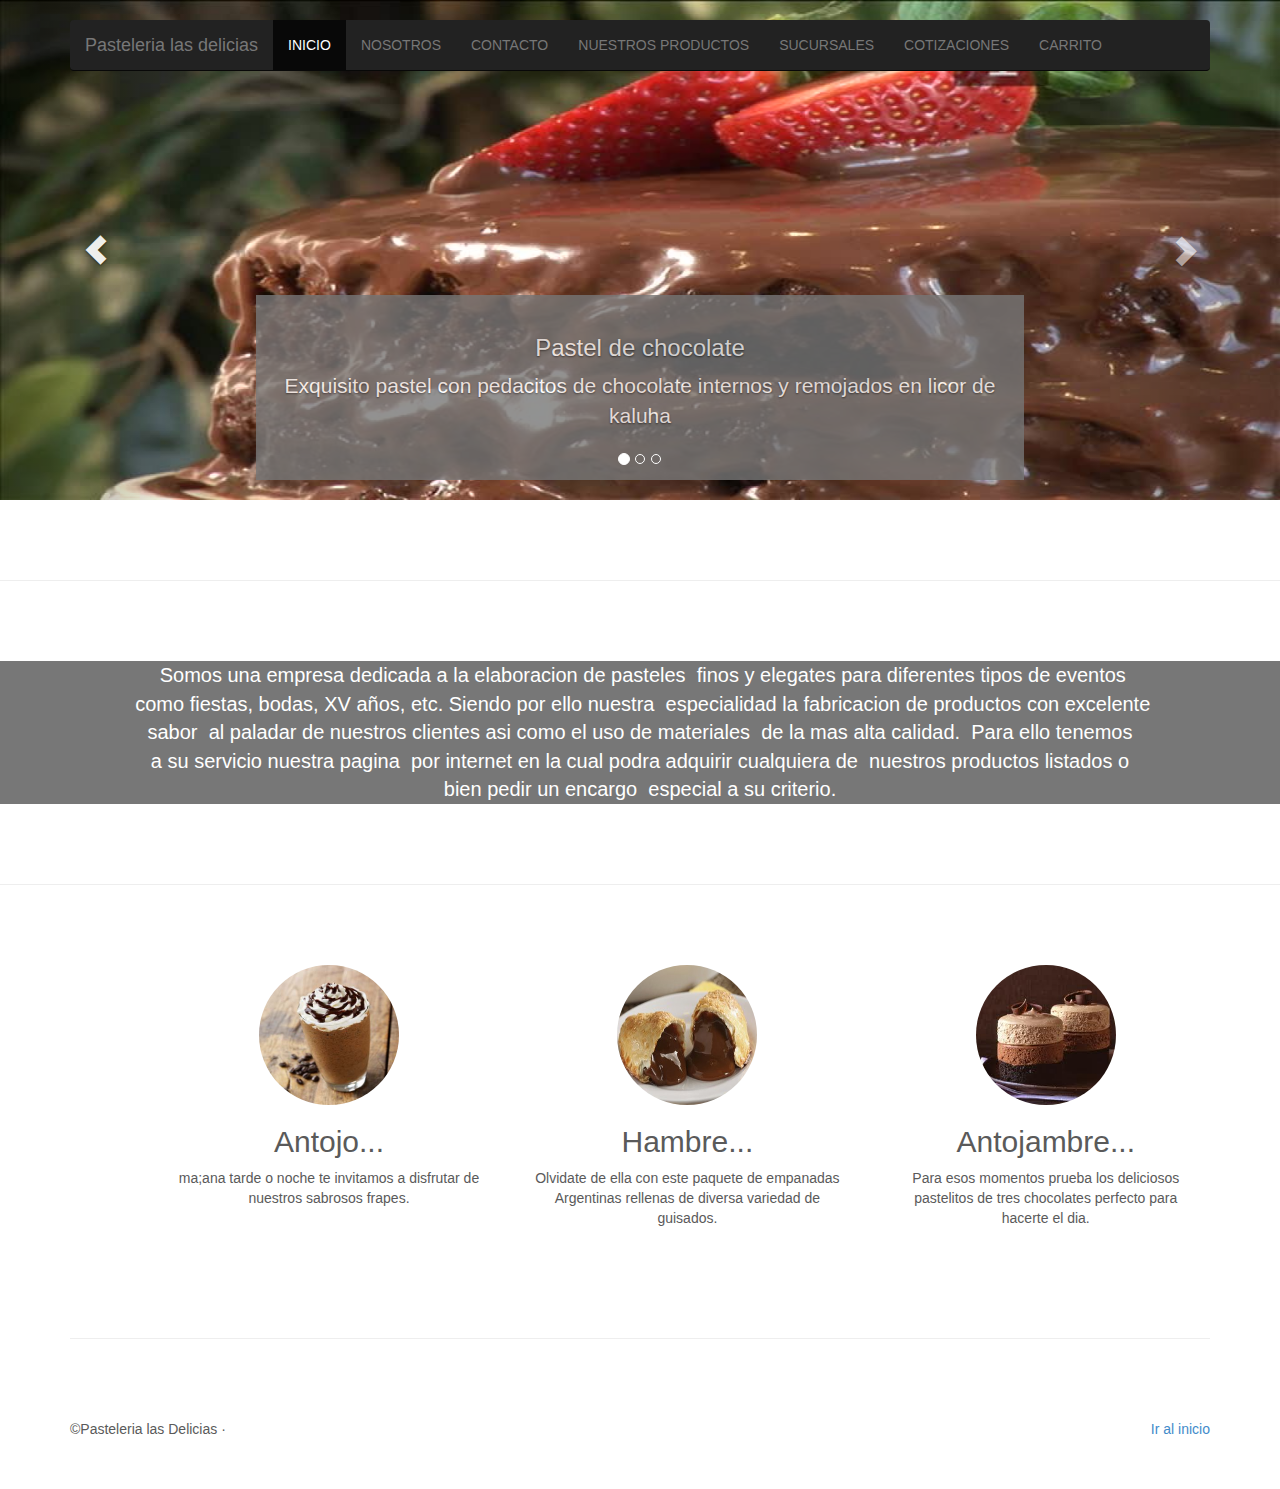
==== nosotros.html @ f268232c "creacion de proyecto" ====
<!DOCTYPE html>
<html lang="en">
  <head>
    <meta charset="utf-8">
    <meta http-equiv="X-UA-Compatible" content="IE=edge">
    <meta name="viewport" content="width=device-width, initial-scale=1">
    <meta name="description" content="">
    <meta name="author" content="">
    <link href="fonts/glyphicons-halflings-regular.woff" rel="wpff">
    <link href="fonts/glyphicons-halflings-regular.ttf" rel="ttf">
    <link rel="icon" href="imagenes/favicon.ico">

    <title>Pasteleria las delicias</title>
    <link href="css/bootstrap.min.css" rel="stylesheet">
    <link href="css/estilo.css" rel="stylesheet">
    <script src="js/ie-emulation-modes-warning.js"></script>
    <script src="js/ie10-viewport-bug-workaround.js"></script>
    <link href="css/carousel.css" rel="stylesheet">
  </head>
  <body>
    <div class="navbar-wrapper">
      <div class="container">
        <div class="navbar navbar-inverse navbar-static-top" role="navigation">
          <div class="container">
            <div class="navbar-header">
              <button type="button" class="navbar-toggle" data-toggle="collapse" data-target=".navbar-collapse">
                <span class="sr-only">Toggle navigation</span>
                <span class="icon-bar"></span>
                <span class="icon-bar"></span>
                <span class="icon-bar"></span>
              </button>
              <a class="navbar-brand" href="#">Pasteleria las delicias</a>
            </div>
            <div class="navbar-collapse collapse">
              <ul class="nav navbar-nav">
                <li class="active"><a href="index.html">INICIO</a></li>
                <li><a href="nosotros.html">NOSOTROS</a></li>
                <li><a href="contacto.html">CONTACTO</a></li>
                <li><a href="productos.php">NUESTROS PRODUCTOS</a></li>
                <li><a href="sucursales.html">SUCURSALES</a></li>
                <li><a href="cotizacion.php">COTIZACIONES</a></li>
                <li><a href="carrito.php">CARRITO</a></li>
              </ul>
            </div>
          </div>
        </div>
      </div>
    </div>

    <div id="myCarousel" class="carousel slide" data-ride="carousel">
      <ol class="carousel-indicators">
        <li data-target="#myCarousel" data-slide-to="0" class="active"></li>
        <li data-target="#myCarousel" data-slide-to="1"></li>
        <li data-target="#myCarousel" data-slide-to="2"></li>
      </ol>
      <div class="carousel-inner">
        <div class="item active">
          <img src="imagenes/choco.jpg" alt="First slide">
          <div class="container">
            <div class="carousel-caption">
              <h3>Pastel de chocolate</h3>
              <p>Exquisito pastel con pedacitos de chocolate internos y remojados en licor de kaluha</p>
            </div>
          </div>
        </div>
        <div class="item">
          <img src="imagenes/chip2.jpg" alt="Second slide">
          <div class="container">
            <div class="carousel-caption">
              <h3>Chupcake de la rosa</h3>
              <p>Dise;o elegante y combinacion perfecta de sabor para esa persona tan amada o especial en tu vida</p>
            </div>
          </div>
        </div>
        <div class="item">
          <img src="imagenes/variedad.jpg" alt="Third slide">
          <div class="container">
            <div class="carousel-caption">
              <h3>Curiosidades</h3>
              <p>Te invitamos a probar cada una de nuestras delicas las cuales te aseguramos dejaran con la boca abierta</p>
            </div>
          </div>
        </div>
      </div>
      <a class="left carousel-control" href="#myCarousel" role="button" data-slide="prev"><span class="glyphicon glyphicon-chevron-left"></span></a>
      <a class="right carousel-control" href="#myCarousel" role="button" data-slide="next"><span class="glyphicon glyphicon-chevron-right"></span></a>
    </div>
	<hr class="featurette-divider">
    <section class="nosotros">
      <p>
         &nbsp;Somos una empresa dedicada a la elaboracion de pasteles 
         &nbsp;finos y elegates para diferentes tipos de eventos<br>
         &nbsp;como fiestas, bodas, XV años, etc. Siendo por ello nuestra
         &nbsp;especialidad la fabricacion de productos con excelente<br> sabor
         &nbsp;al paladar de nuestros clientes asi como el uso de materiales
         &nbsp;de la mas alta calidad.
         &nbsp;Para ello tenemos <br>a su servicio nuestra pagina 
         &nbsp;por internet en la cual podra adquirir cualquiera de
         &nbsp;nuestros productos listados o <br>bien pedir un encargo
         &nbsp;especial a su criterio.
      </p>
    </section>
          <hr class="featurette-divider">
    <div class="container marketing">
      <div class="row">
        <div class="col-lg-4">
          <img class="img-circle" src="imagenes/frape.jpg" alt="Generic placeholder image" style="width: 140px; height: 140px;">
          <h2>Antojo...</h2>
          <p>ma;ana tarde o noche te invitamos a disfrutar de nuestros sabrosos frapes.</p>
        </div>
        <div class="col-lg-4">
          <img class="img-circle" src="imagenes/empanada.jpg" alt="Generic placeholder image" style="width: 140px; height: 140px;">
          <h2>Hambre...</h2>
          <p>Olvidate de ella con este paquete de empanadas Argentinas rellenas de diversa variedad de guisados.</p>
        </div>
        <div class="col-lg-4">
          <img class="img-circle" src="imagenes/pastelillo.jpeg" alt="Generic placeholder image" style="width: 140px; height: 140px;">
          <h2>Antojambre...</h2>
          <p>Para esos momentos prueba los deliciosos pastelitos de tres chocolates perfecto para hacerte el dia.</p>
        </div>
      </div>


      <hr class="featurette-divider">
      <footer>
        <p class="pull-right"><a href="#">Ir al inicio</a></p>
        <p>&copy;Pasteleria las Delicias &middot;</p>
      </footer>

    </div>
    <script src="js/jquery.min.js"></script>
    <script src="js/bootstrap.min.js"></script>
    <script src="js/docs.min.js"></script>
  </body>
</html>
---- css/estilo.css ----
.nosotros{
text-align: center;
background-color: #777;
color: white;
font-size: 2rem;
}
.carshop{
	font-size: 2rem;
}
.txt{
	border-radius: 0.5em;
	width: 100%;

}
.labe{
margin-left: 4%;
}
.formulario{
	margin-right: 30%;
}
.row{
	margin-left: 7%;
}

.formula{
	margin-left: 30%;
	width: 40%;
	float: left;
	clear: both;
}
textarea{
	width: 100%;

}
.danger{
	margin-right: 3%;
	text-align: center;
	width: 100px;
	background-color: #d9534f;
	color: #fff;
}
.mini{
	margin-left: 10%;
	margin-right: 10%;
	margin-top: 5%;
	margin-bottom: 5%;
	background-color: pink;
	height: auto;
	width: 78%;

}
.interna{
	margin-left: 2%;
	margin-right: 2%;
	height: 100%;
	width: 98%;
}
.img{
	width: 95%;
	height: 95%;
	max-width: 500px;
	max-height: 300px;
	
	
}
.des{
	margin-right: 8%;
	width: 100%;
	height: 40%;
	border: 5px;
	text-align: center;
	font-size: 2rem;

}
.precio{
	text-align: right;
	margin-right: 5%;
	font-size: 2rem;
}
.info{
	text-align: center;
	background-color: #777;
	font-size: 2rem;
	color: white;
	margin:5%;
}
.regreso{
	text-align: left;

}
.sucursales{
	width: 40%;
	height: 250px;
	float: left;
	margin-left: 8%;
}
.limpieza{
	clear: both;
}
.imagen{

	width: 140px; 
	height: 140px;
}
.ingresocarro{
	float: left;
	width: 20%;
	margin-left: 5%;
	max-width: 50px;
}
.btn{
	float: left;
	width: 10%;
	margin-left: 2%;
	max-width: 50px;
}
.mensaje{
	text-align: center;
	
}
---- css/carousel.css ----
/* GLOBAL STYLES
-------------------------------------------------- */
/* Padding below the footer and lighter body text */

body {
  padding-bottom: 40px;
  color: #5a5a5a;
}



/* CUSTOMIZE THE NAVBAR
-------------------------------------------------- */

/* Special class on .container surrounding .navbar, used for positioning it into place. */
.navbar-wrapper {
  position: absolute;
  top: 0;
  right: 0;
  left: 0;
  z-index: 20;
}

/* Flip around the padding for proper display in narrow viewports */
.navbar-wrapper > .container {
  padding-right: 0;
  padding-left: 0;
}
.navbar-wrapper .navbar {
  padding-right: 15px;
  padding-left: 15px;
}
.navbar-wrapper .navbar .container {
  width: auto;
}


/* CUSTOMIZE THE CAROUSEL
-------------------------------------------------- */

/* Carousel base class */
.carousel {
  height: 500px;
  margin-bottom: 60px;
}
/* Since positioning the image, we need to help out the caption */
.carousel-caption {
  z-index: 10;
  background-color: #777;
  opacity: 0.8;
}

/* Declare heights because of positioning of img element */
.carousel .item {
  height: 500px;
  background-color: #777;
}
.carousel-inner > .item > img {
  position: absolute;
  top: 0;
  left: 0;
  min-width: 100%;
  height: 500px;
}



/* MARKETING CONTENT
-------------------------------------------------- */

/* Center align the text within the three columns below the carousel */
.marketing .col-lg-4 {
  margin-bottom: 20px;
  text-align: center;
}
.marketing h2 {
  font-weight: normal;
}
.marketing .col-lg-4 p {
  margin-right: 10px;
  margin-left: 10px;
}


/* Featurettes
------------------------- */

.featurette-divider {
  margin: 80px 0; /* Space out the Bootstrap <hr> more */
}

/* Thin out the marketing headings */
.featurette-heading {
  font-weight: 300;
  line-height: 1;
  letter-spacing: -1px;
}



/* RESPONSIVE CSS
-------------------------------------------------- */

@media (min-width: 768px) {

  /* Navbar positioning foo */
  .navbar-wrapper {
    margin-top: 20px;
    position: fixed;
  }
  .navbar-wrapper .container {
    padding-right: 15px;
    padding-left: 15px;
  }
  .navbar-wrapper .navbar {
    padding-right: 0;
    padding-left: 0;
  }

  /* The navbar becomes detached from the top, so we round the corners */
  .navbar-wrapper .navbar {
    border-radius: 4px;
  }

  /* Bump up size of carousel content */
  .carousel-caption p {
    margin-bottom: 20px;
    font-size: 21px;
    line-height: 1.4;
  }

  .featurette-heading {
    font-size: 50px;
  }
}

@media (min-width: 992px) {
  .featurette-heading {
    margin-top: 120px;
  }
}
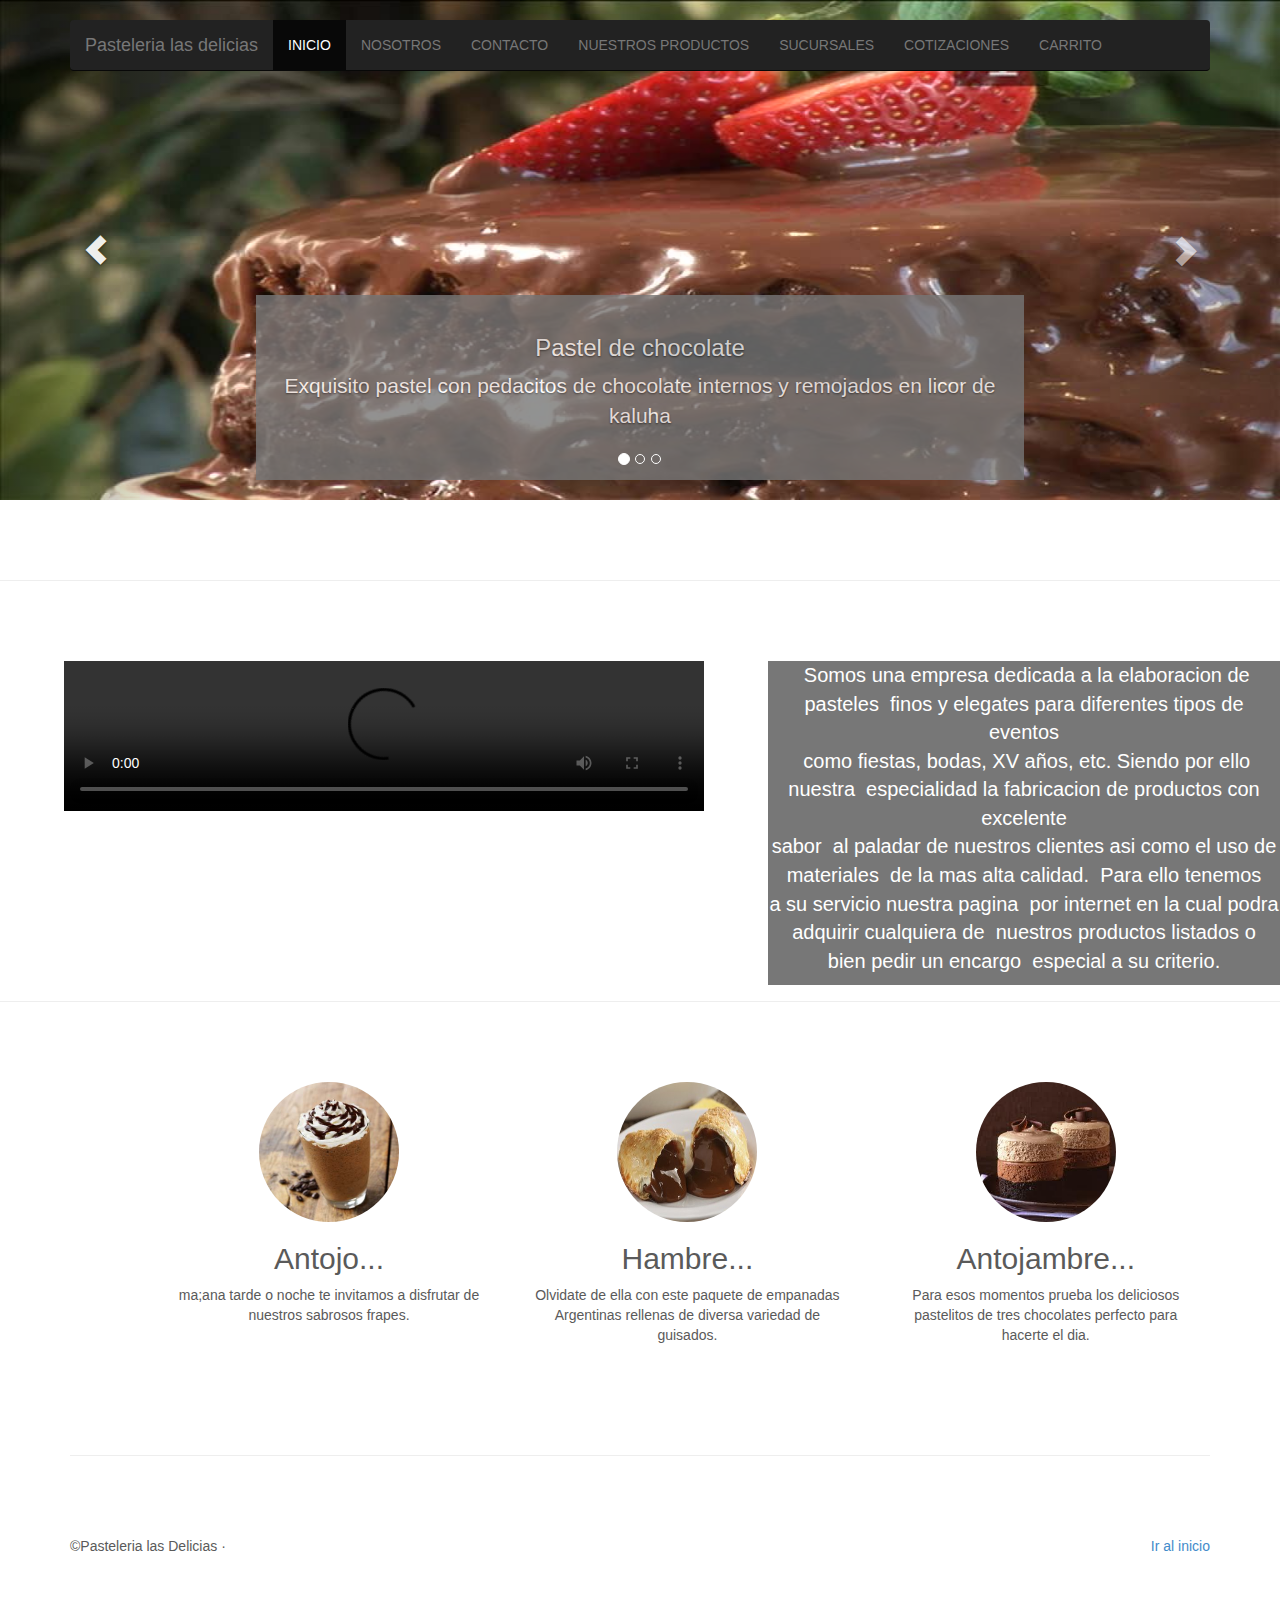
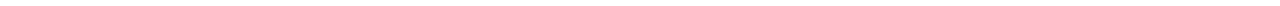
==== commit 98a2d7d0: "actualizacion del proyecto en las secciones responsivas... favor de no piratear xp" ====
--- a/nosotros.html
+++ b/nosotros.html
@@ -86,6 +86,7 @@
       <a class="right carousel-control" href="#myCarousel" role="button" data-slide="next"><span class="glyphicon glyphicon-chevron-right"></span></a>
     </div>
 	<hr class="featurette-divider">
+  <div class="union">
     <section class="nosotros">
       <p>
          &nbsp;Somos una empresa dedicada a la elaboracion de pasteles 
@@ -100,7 +101,12 @@
          &nbsp;especial a su criterio.
       </p>
     </section>
-          <hr class="featurette-divider">
+            <video controls="controls" class="video">
+                <source src="video/video.mp4" type="video/mp4" />
+                Your browser does not support the video tag.
+            </video>
+            </div><br>
+<hr class="featurette-divider">
     <div class="container marketing">
       <div class="row">
         <div class="col-lg-4">
--- a/css/estilo.css
+++ b/css/estilo.css
@@ -4,9 +4,55 @@
 color: white;
 font-size: 2rem;
 }
+
+.featurette-divider{
+	clear: both;
+}
+  .union{
+	clear: both;
+	margin-bottom: 25%;
+}
+ video.video{
+	float: left;
+	width: 90%;
+	max-height: 30%;
+	margin-left: 5%;
+}
+@media(min-width: 500px){
+  .formula,.formulario{
+	
+	margin-left: 30%;
+}
 .carshop{
 	font-size: 2rem;
 }
+
+}
+@media(max-width: 500px){
+input[type="submit"] {
+margin-left: 5%;
+}
+}
+@media(min-width: 1200px){
+  .union{
+	clear: both;
+	margin-bottom: 25%;
+}
+.nosotros{
+text-align: center;
+background-color: #777;
+color: white;
+font-size: 2rem;
+float: right;
+width: 40%;
+}
+ video.video{
+	float: left;
+	width: 50%;
+	max-height: 30%;
+}
+}
+
 .txt{
 	border-radius: 0.5em;
 	width: 100%;
@@ -15,15 +61,13 @@
 .labe{
 margin-left: 4%;
 }
-.formulario{
-	margin-right: 30%;
-}
+
 .row{
 	margin-left: 7%;
 }
 
 .formula{
-	margin-left: 30%;
+	
 	width: 40%;
 	float: left;
 	clear: both;
